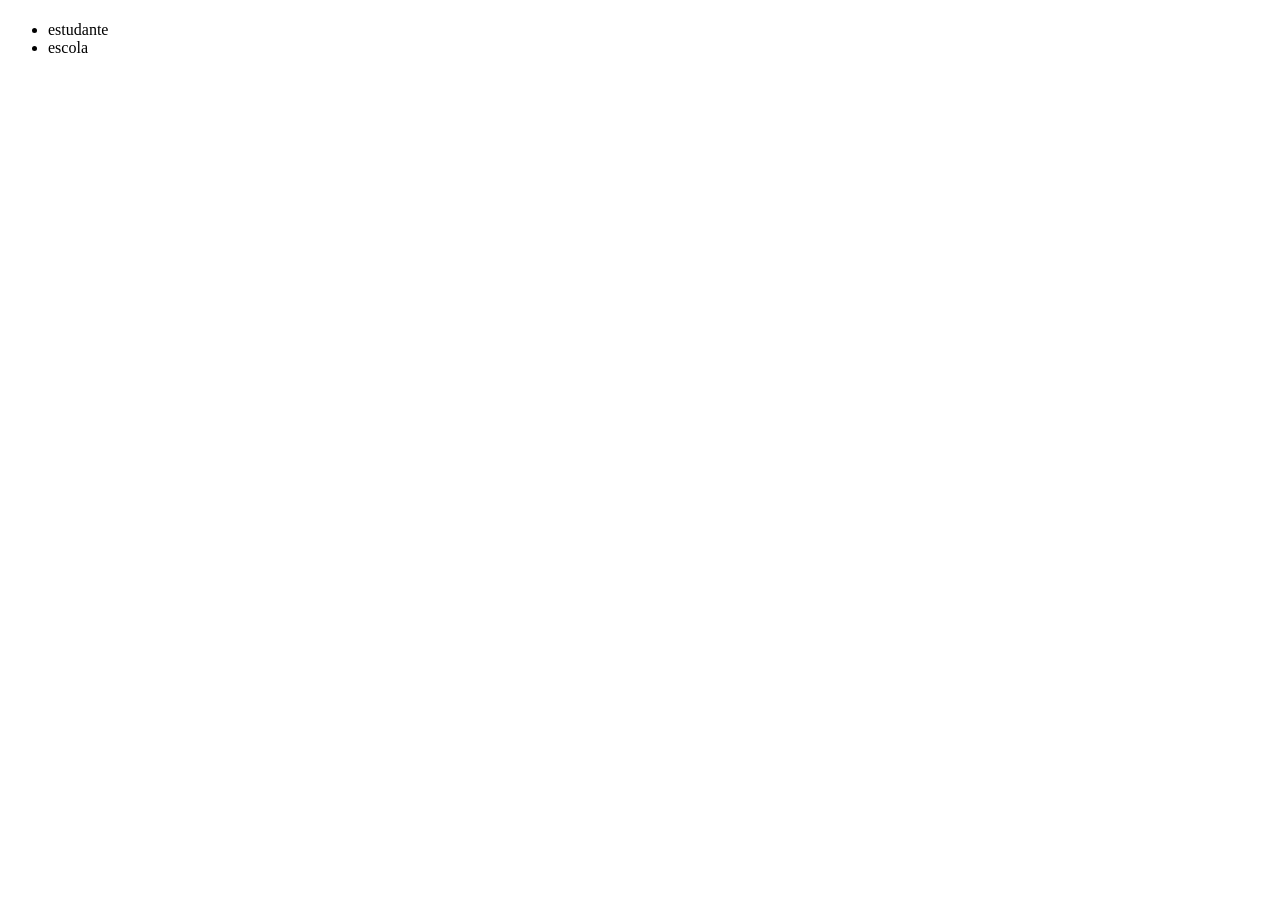
==== index.html @ b26f2cfb "Add files via upload" ====
<!DOCTYPE html>
<html lang="en">
    <head>
        <meta charset="UTF-8">
        <meta http-equiv="X-UA-Compartible" content="IE-edge">
        <meta name="viewport" content="width=device-width, initial-scale=1.0">
        <title>document</title>
    </head>
    <body>
        <header>
            <h1> </h1>
            <Ul>
                <li>estudante</li>
                <li>escola</li>
            </Ul>
        </header>

    </body>
    </html>
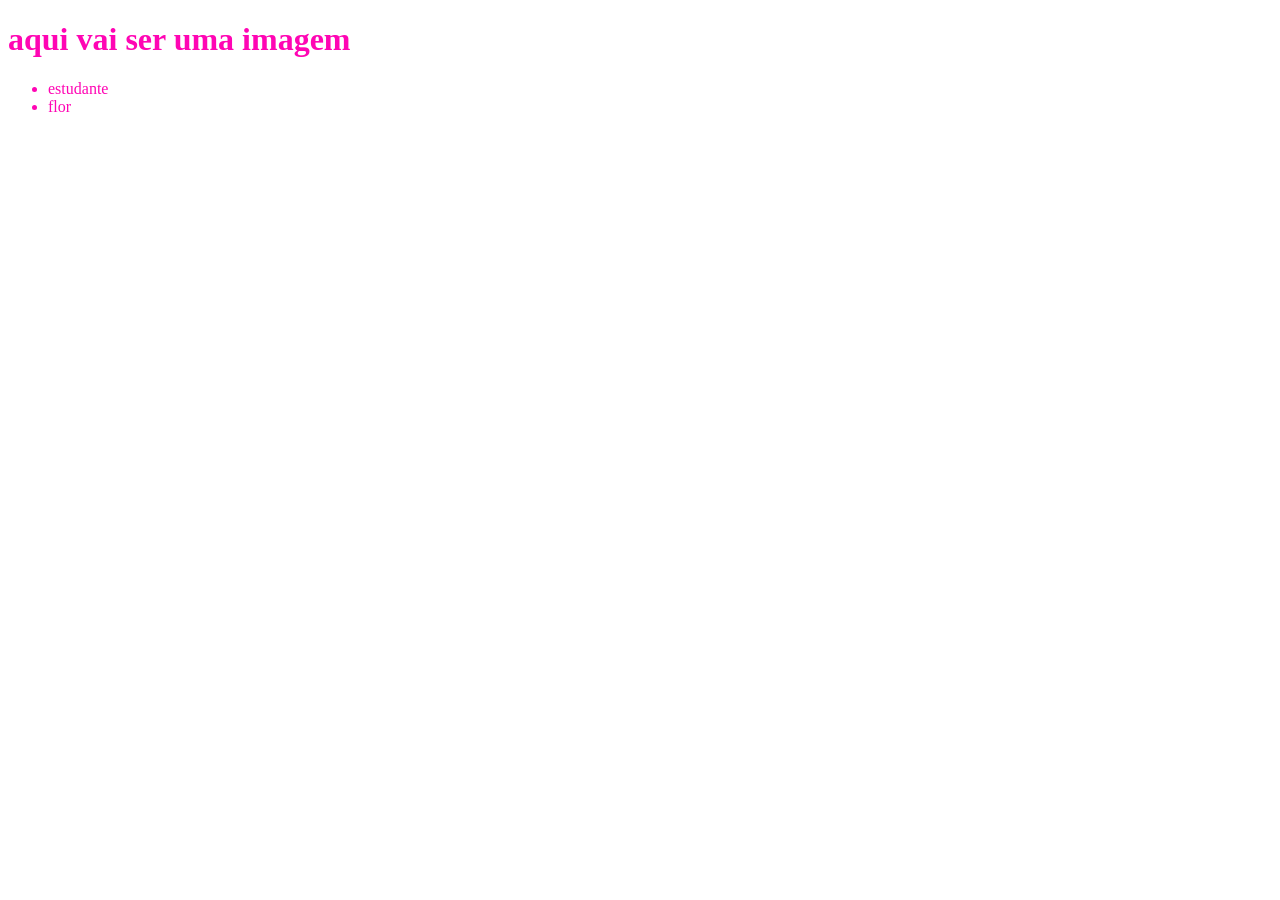
==== commit 8bacbb48: "Add files via upload" ====
--- a/index.html
+++ b/index.html
@@ -4,15 +4,18 @@
         <meta charset="UTF-8">
         <meta http-equiv="X-UA-Compartible" content="IE-edge">
         <meta name="viewport" content="width=device-width, initial-scale=1.0">
-        <title>document</title>
+        <title>flor</title>
+        <link rel="stylesheet" href="style.css">
+
     </head>
     <body>
         <header>
-            <h1> </h1>
-            <Ul>
+            <h1> aqui vai ser uma imagem</h1>
+            <ul>
                 <li>estudante</li>
-                <li>escola</li>
-            </Ul>
+                <li>flor</li>
+            </ul>
+               
         </header>
 
     </body>
--- a/style.css
+++ b/style.css
@@ -0,0 +1,4 @@
+header {
+    background-color: #ffffff;
+    color: #ff05b4;
+}
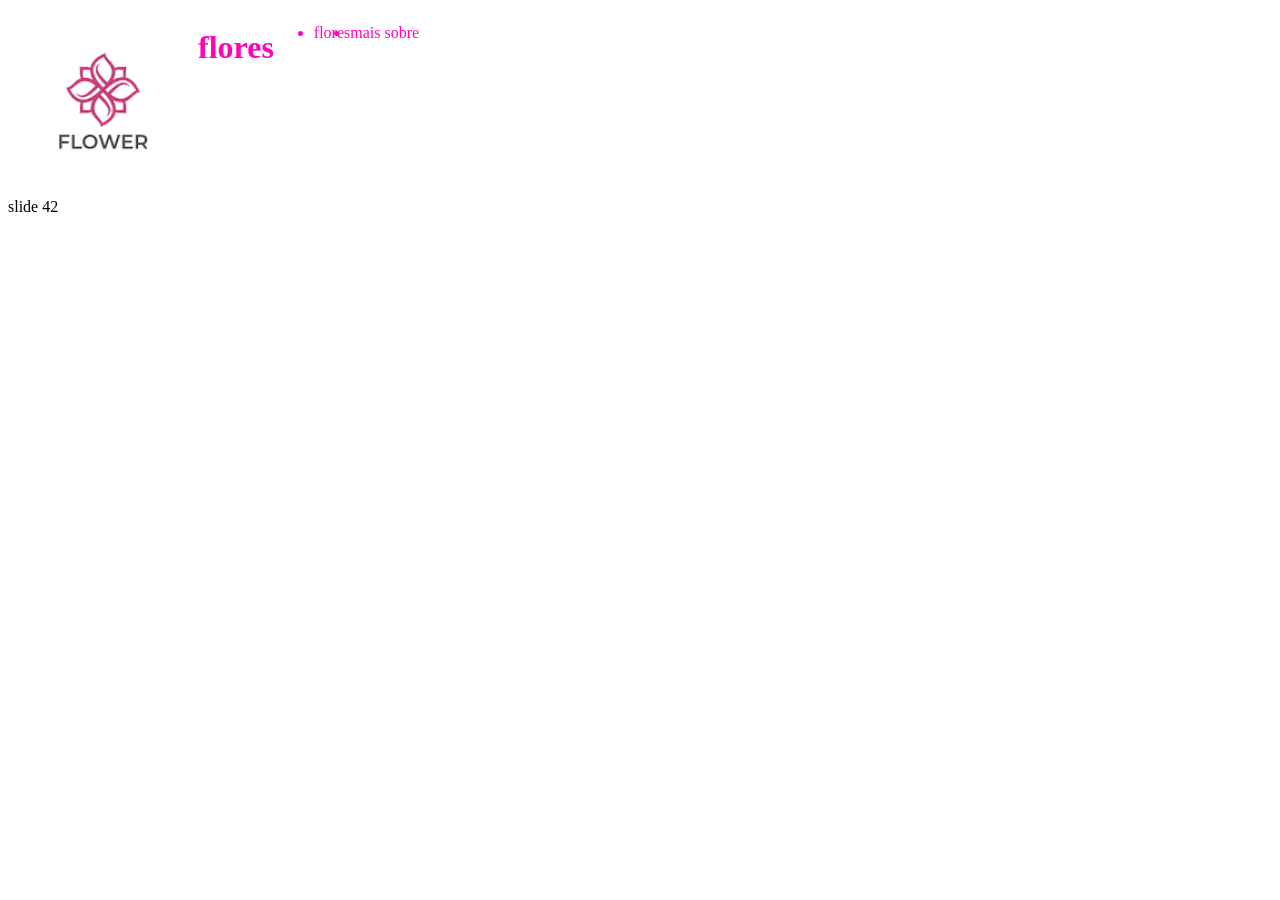
==== commit 5b3e4688: "Add files via upload" ====
--- a/index.html
+++ b/index.html
@@ -10,13 +10,15 @@
     </head>
     <body>
         <header>
-            <h1> aqui vai ser uma imagem</h1>
-            <ul>
-                <li>estudante</li>
-                <li>flor</li>
+            <img class="imagems" src="imagem I" alt="logo">
+            <h1> flores</h1>
+            <ul class="cabeçalho">
+                <li class="lista1">flores</li>
+                <li class="lista1">mais sobre</li>
             </ul>
                
         </header>
 
     </body>
-    </html>+    </html>
+    slide 42
--- a/style.css
+++ b/style.css
@@ -1,4 +1,17 @@
 header {
     background-color: #ffffff;
     color: #ff05b4;
+    display:flex;
+}
+
+
+.imagems{
+    width: 150px;
+    height: 150px;
+    margin: 10px;
+    padding: 10px;
+}
+
+.cabeçalho{
+    display:flex
 }
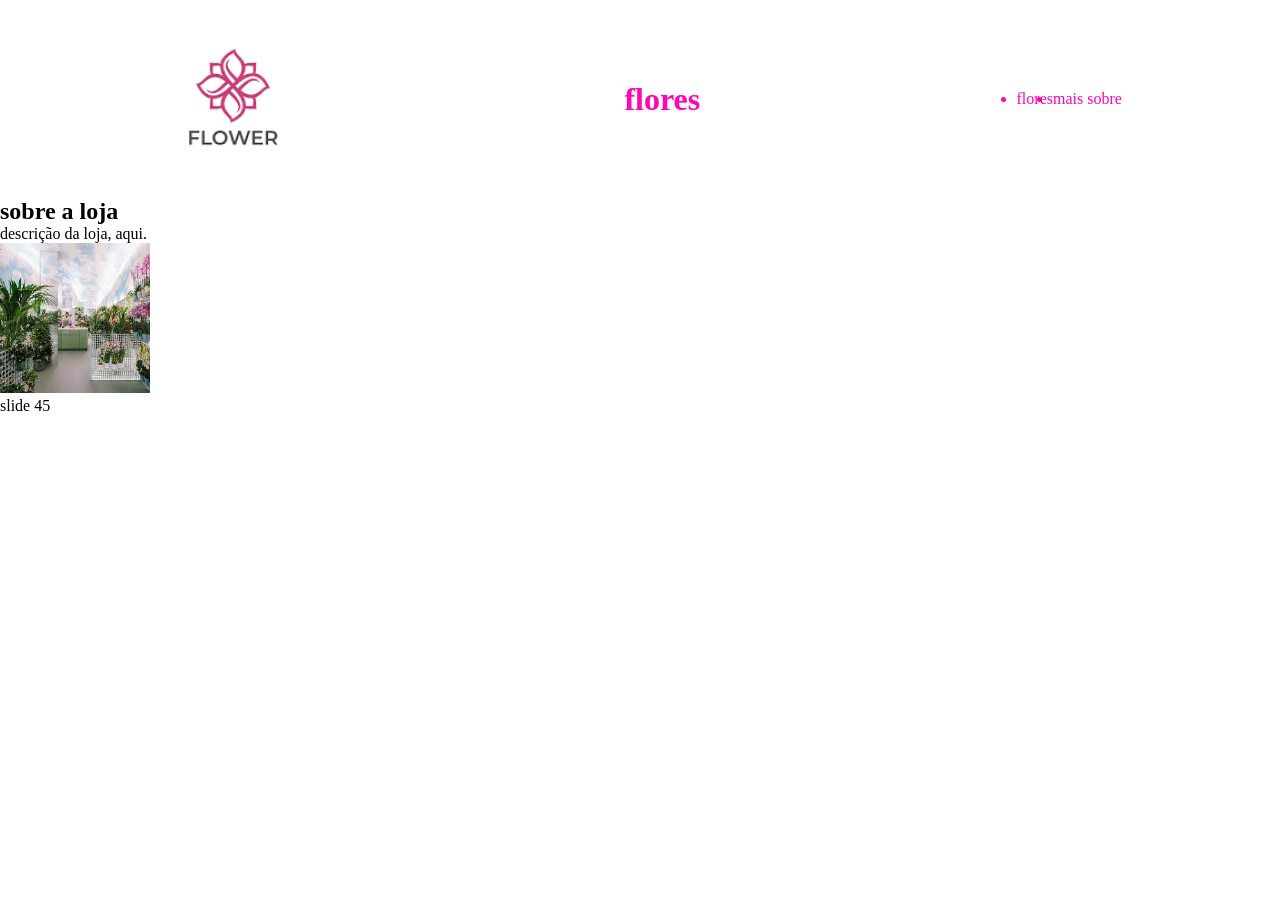
==== commit 281e8c5a: "Add files via upload" ====
--- a/index.html
+++ b/index.html
@@ -13,12 +13,18 @@
             <img class="imagems" src="imagem I" alt="logo">
             <h1> flores</h1>
             <ul class="cabeçalho">
-                <li class="lista1">flores</li>
-                <li class="lista1">mais sobre</li>
+                <li>flores</li>
+                <li>mais sobre</li>
             </ul>
                
         </header>
 
+        <section class="planta">
+            <h2>sobre a loja</h2>
+                <p>descrição da loja, aqui.</p>
+                <img class="imagems" src="imagem II" alt="logo">  
+        </section>
+
     </body>
     </html>
-    slide 42+    slide 45
--- a/style.css
+++ b/style.css
@@ -1,15 +1,30 @@
+*{
+    margin: 0;
+    padding: 0;
+}
+
 header {
     background-color: #ffffff;
     color: #ff05b4;
     display:flex;
+    justify-content:space-around;
+    align-items: center;
+    padding: 24px 0;
 }
 
 
 .imagems{
     width: 150px;
     height: 150px;
-    margin: 10px;
-    padding: 10px;
+    margin: 0px;
+    padding: 0px;
+}
+
+.imagem{
+    width: 500px;
+    height: 500px;
+    margin: 0;
+    padding: 0;
 }
 
 .cabeçalho{
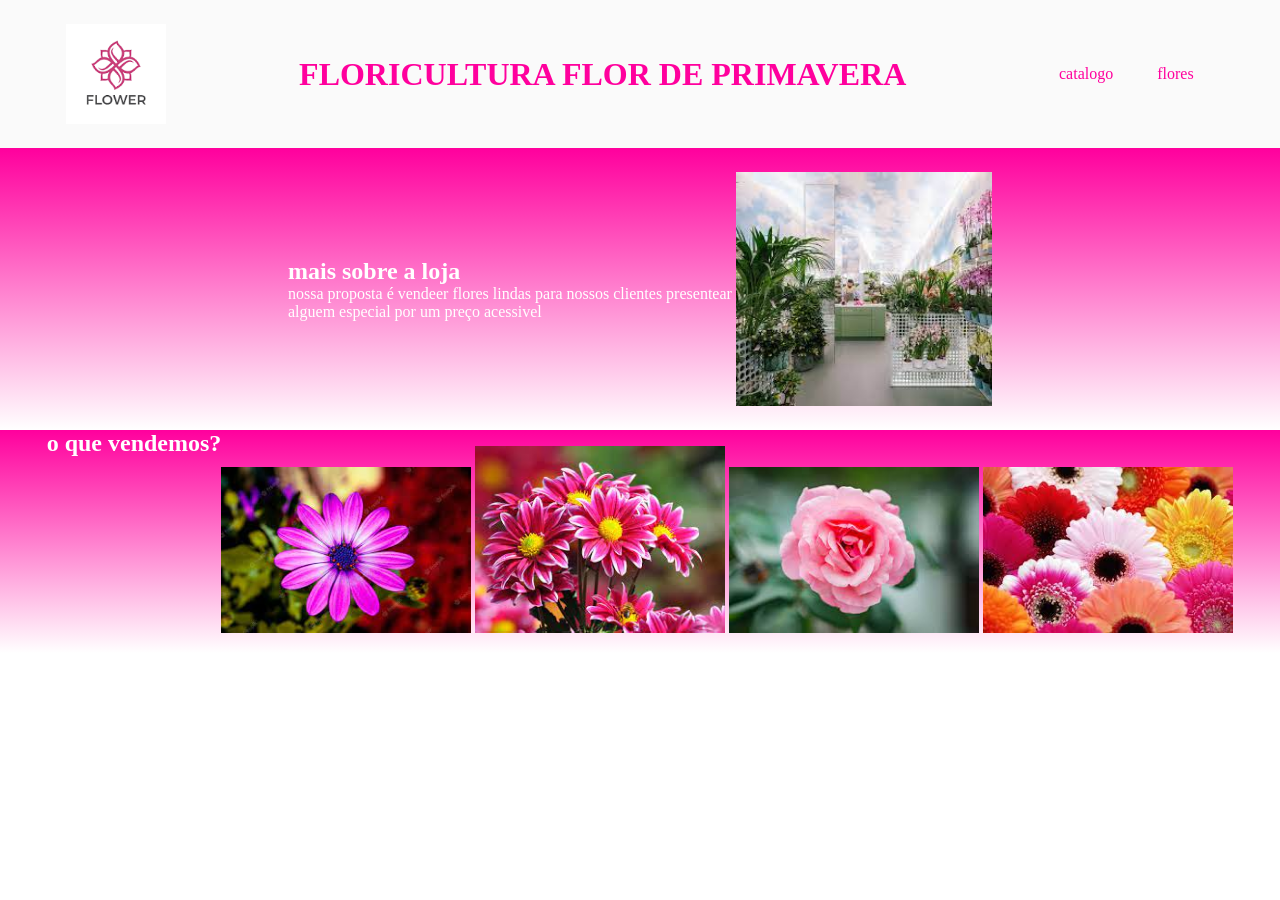
==== commit 78388b03: "Add files via upload" ====
--- a/index.html
+++ b/index.html
@@ -1,30 +1,44 @@
 <!DOCTYPE html>
 <html lang="en">
-    <head>
-        <meta charset="UTF-8">
-        <meta http-equiv="X-UA-Compartible" content="IE-edge">
-        <meta name="viewport" content="width=device-width, initial-scale=1.0">
-        <title>flor</title>
-        <link rel="stylesheet" href="style.css">
+<head>
+    <meta charset="UTF-8">
+    <meta http-equiv="X-UA-Compatible" content="IE=edge">
+    <meta name="viewport" content="width=device-width, initial-scale=1.0">
+    <title>flores</title>
+    <link rel="stylesheet" href="style.css">
+</head>
+<body>
+    <header>
+        <img class="imagem-logo" src="imagem I" alt="logo cabeçalho">
+        <h1>FLORICULTURA FLOR DE PRIMAVERA</h1>
+        <ul class="lista-cabeçalho">
+            <li class="lista1">catalogo</li>
+            <li class="lista1">flores</li>
+        </ul>
 
-    </head>
-    <body>
-        <header>
-            <img class="imagems" src="imagem I" alt="logo">
-            <h1> flores</h1>
-            <ul class="cabeçalho">
-                <li>flores</li>
-                <li>mais sobre</li>
-            </ul>
-               
-        </header>
+    </header>
 
-        <section class="planta">
-            <h2>sobre a loja</h2>
-                <p>descrição da loja, aqui.</p>
-                <img class="imagems" src="imagem II" alt="logo">  
-        </section>
+    <section class="Escola">
+        <div class="escola-div-conteudo">
+            <h2 class="floricultura"> mais sobre a loja </h2>
+            <p> nossa proposta é vendeer flores lindas para nossos clientes presentear alguem especial por um preço acessivel </p>
+        </div>
+        <img class="imagem-colegio" src="imagem II" alt="foto colegio">
 
-    </body>
-    </html>
-    slide 45+    </section>
+
+    <section class="Estudantes">
+        <h2 class="estudante-titulo">o que vendemos?</h2>
+
+        <div class="estudantes-div">
+        <img class="estudante-imagem" src="imagem III" alt="alunos-no-laboratorio">
+        <img class="estudante-imagem" src="imagem V" alt="alunos-na-sala">
+        <img class="estudante-imagem" src="imagem VI" alt="alunos-torta">
+        <img class="estudante-imagem" src="imagem VII" alt="flor">
+        </div>
+
+    </section>
+
+
+</body>
+</html>
--- a/style.css
+++ b/style.css
@@ -4,29 +4,73 @@
 }
 
 header {
-    background-color: #ffffff;
-    color: #ff05b4;
-    display:flex;
-    justify-content:space-around;
+    background-color: #fafafa;
+    color: #ff009d;
+    display: flex;
+    justify-content: space-around;
+    align-items: center;
+    padding: 24px 0;
+
+}
+
+.imagem-logo {
+    width: 100px;
+    height: 100px;
+    margin: 0,5px;
+    padding: 0,5px;
+
+}
+
+.cabeçalho-item {
+    display: inline-block;
+
+}
+
+.lista1 {
+    display: inline-block;
+    margin: 0 20px;
+}
+
+.imagem-colegio {
+    width: 20%;
+    height: 20%;
+}
+
+.Escola {
+    background-image: linear-gradient(#ff009d,#ffffff);
+    color: white;
+    display: flex;
+    justify-content: center;
     align-items: center;
     padding: 24px 0;
 }
 
-
-.imagems{
-    width: 150px;
-    height: 150px;
-    margin: 0px;
-    padding: 0px;
+.escola-div-conteudo {
+    width: 35%;
 }
 
-.imagem{
-    width: 500px;
-    height: 500px;
-    margin: 0;
-    padding: 0;
+.fliricultura {
+    padding: 5% 0;
+
 }
 
-.cabeçalho{
-    display:flex
-}+.estudante-imagem {
+    width: 250px;
+
+}
+
+.Estudantes {
+    background-image: linear-gradient(#ff009d, #ffff);
+    display: flex;
+    justify-content: center;
+
+}
+
+.estudante-titulo {
+    color: #ffffff;
+}
+
+.estudantes-div {
+    text-align: center;
+    padding: 16px 0;
+}
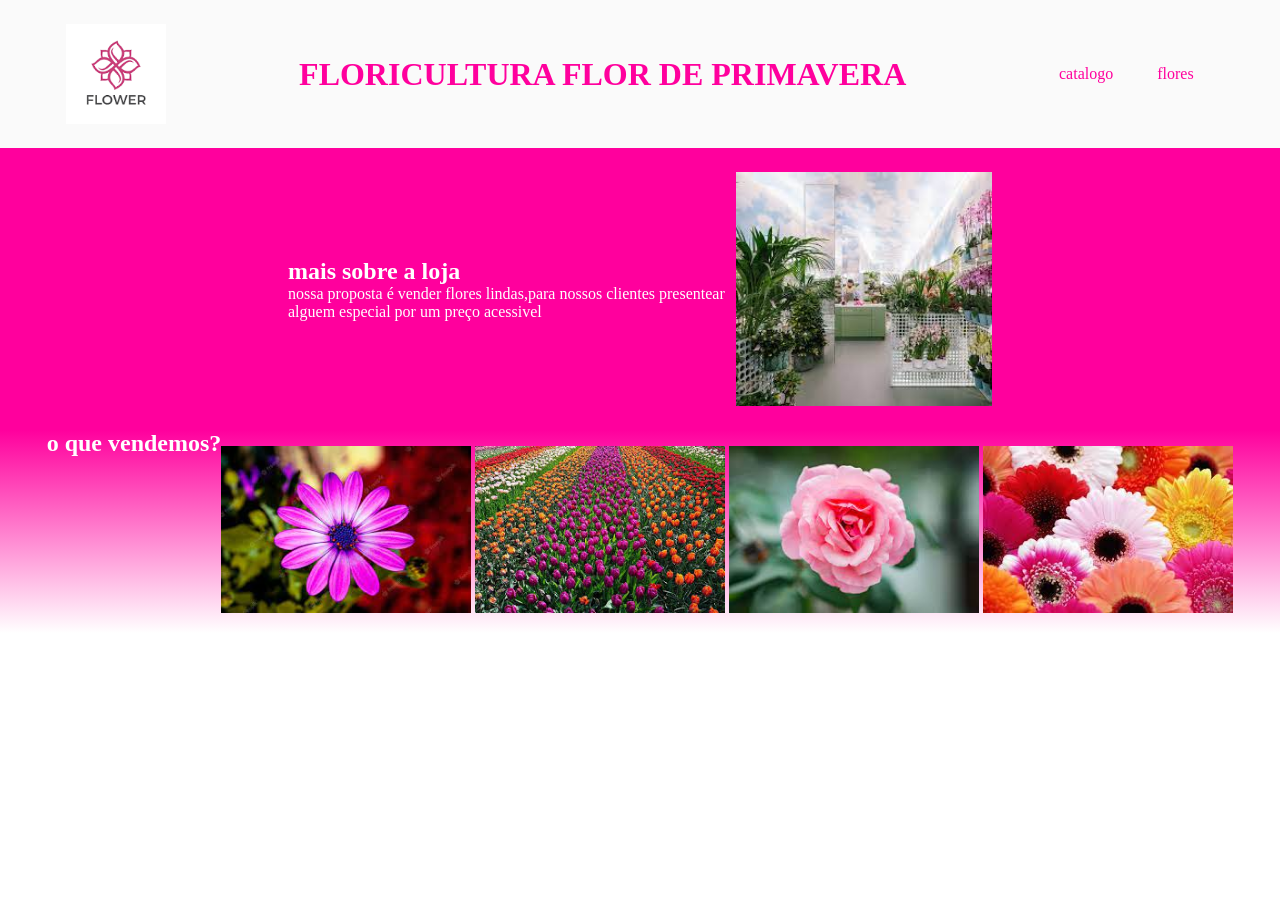
==== commit d94b0674: "Add files via upload" ====
--- a/index.html
+++ b/index.html
@@ -21,7 +21,7 @@
     <section class="Escola">
         <div class="escola-div-conteudo">
             <h2 class="floricultura"> mais sobre a loja </h2>
-            <p> nossa proposta é vendeer flores lindas para nossos clientes presentear alguem especial por um preço acessivel </p>
+            <p> nossa proposta é vender flores lindas,para nossos clientes presentear alguem especial por um preço acessivel </p>
         </div>
         <img class="imagem-colegio" src="imagem II" alt="foto colegio">
 
--- a/style.css
+++ b/style.css
@@ -37,7 +37,7 @@
 }
 
 .Escola {
-    background-image: linear-gradient(#ff009d,#ffffff);
+    background-image: linear-gradient(#ff009d,#ff009d);
     color: white;
     display: flex;
     justify-content: center;
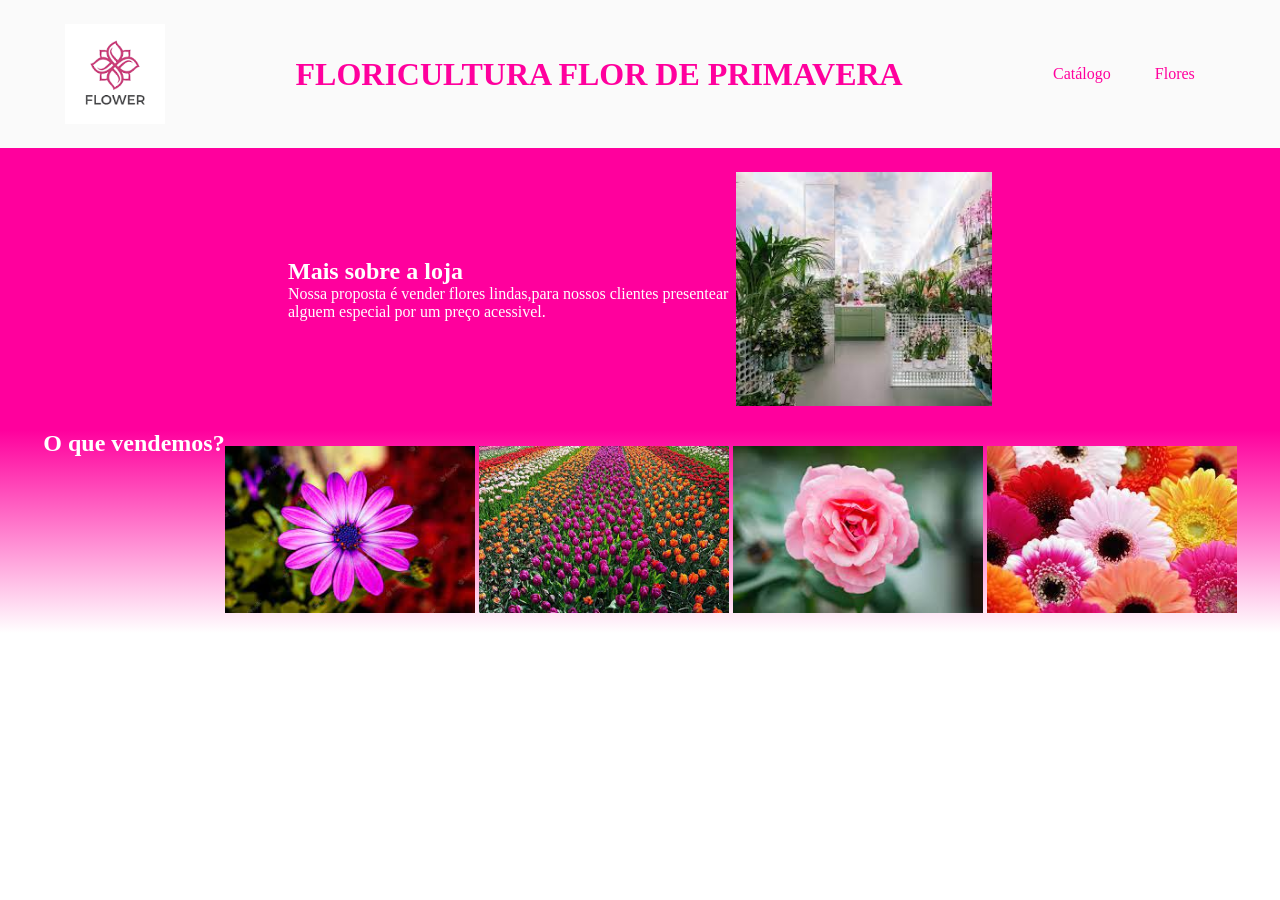
==== commit 6eb8e3e4: "Add files via upload" ====
--- a/index.html
+++ b/index.html
@@ -12,23 +12,23 @@
         <img class="imagem-logo" src="imagem I" alt="logo cabeçalho">
         <h1>FLORICULTURA FLOR DE PRIMAVERA</h1>
         <ul class="lista-cabeçalho">
-            <li class="lista1">catalogo</li>
-            <li class="lista1">flores</li>
+            <li class="lista1">Catálogo</li>
+            <li class="lista1">Flores</li>
         </ul>
 
     </header>
 
     <section class="Escola">
         <div class="escola-div-conteudo">
-            <h2 class="floricultura"> mais sobre a loja </h2>
-            <p> nossa proposta é vender flores lindas,para nossos clientes presentear alguem especial por um preço acessivel </p>
+            <h2 class="floricultura"> Mais sobre a loja </h2>
+            <p> Nossa proposta é vender flores lindas,para nossos clientes presentear alguem especial por um preço acessivel. </p>
         </div>
         <img class="imagem-colegio" src="imagem II" alt="foto colegio">
 
     </section>
 
     <section class="Estudantes">
-        <h2 class="estudante-titulo">o que vendemos?</h2>
+        <h2 class="estudante-titulo">O que vendemos?</h2>
 
         <div class="estudantes-div">
         <img class="estudante-imagem" src="imagem III" alt="alunos-no-laboratorio">
